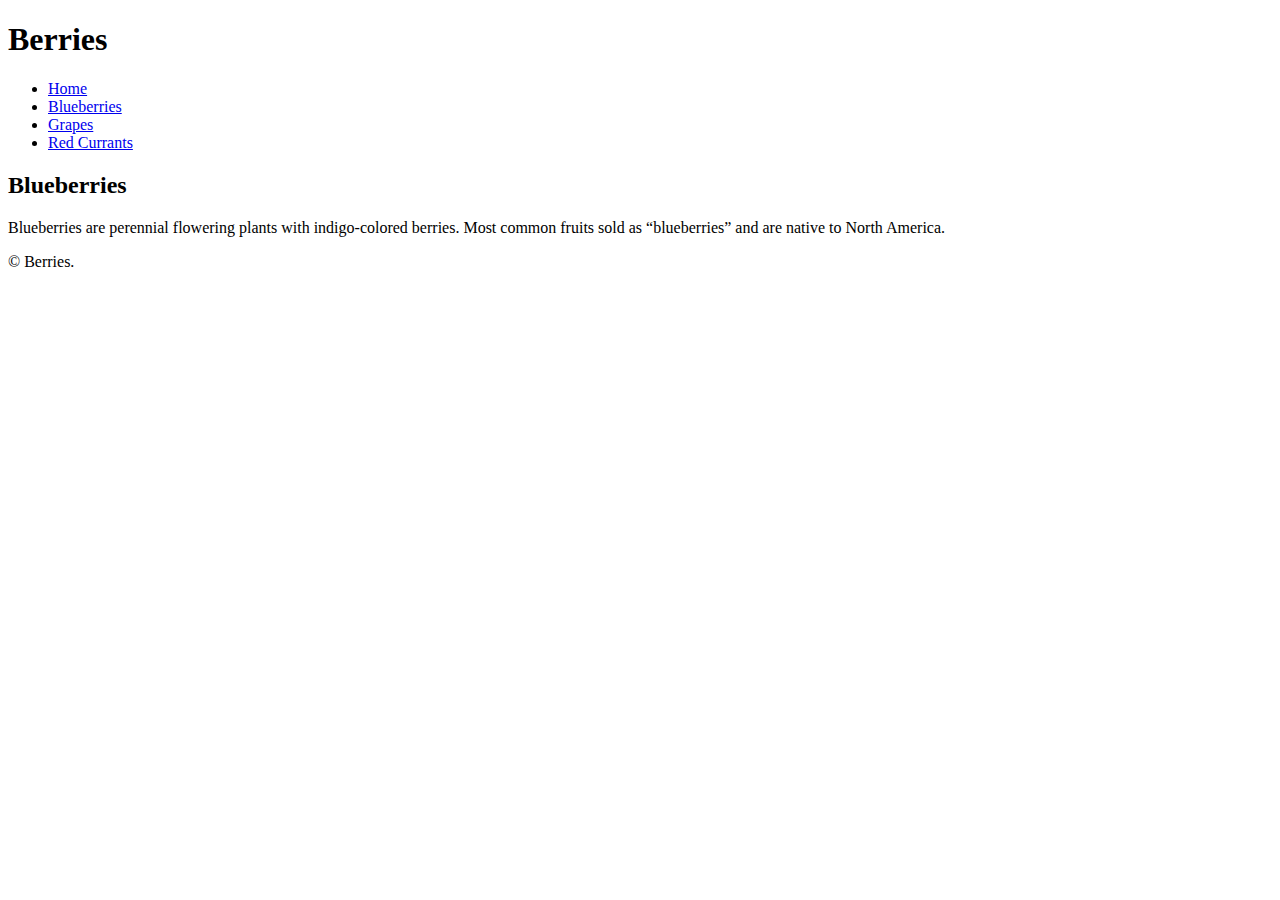
==== blueberries.html @ f9872041 "indent validations fix" ====
<!DOCTYPE html>
<html lang="en-ca">
<head>
  <meta charset="utf-8">
  <title>HTML template</title>
  <meta name="viewport" content="width=device-width,initial-scale=1">
  <link href="https://fonts.googleapis.com/css?family=Sigmar+One" rel="stylesheet">
  <link href="css/main.css" rel="stylesheet">
</head>
<body>

  <header>
    <h1>Berries</h1>
    <nav class="nav">
      <ul>
        <li><a class="current" href="index.html">Home</a></li>
        <li><a class="btn" href="#Blueberries">Blueberries</a></li>
        <li><a class="btn" href="#Grapes">Grapes</a></li>
        <li><a class="btn" href="#Red Currants">Red Currants</a></li>
      </ul>
    </nav>
  </header>
  <h2>Blueberries</h2>
    <p>Blueberries are perennial flowering plants with indigo-colored berries. Most common fruits sold as “blueberries” and are native to North America.</p>

  <footer>© Berries.</footer>

</body>
</html>
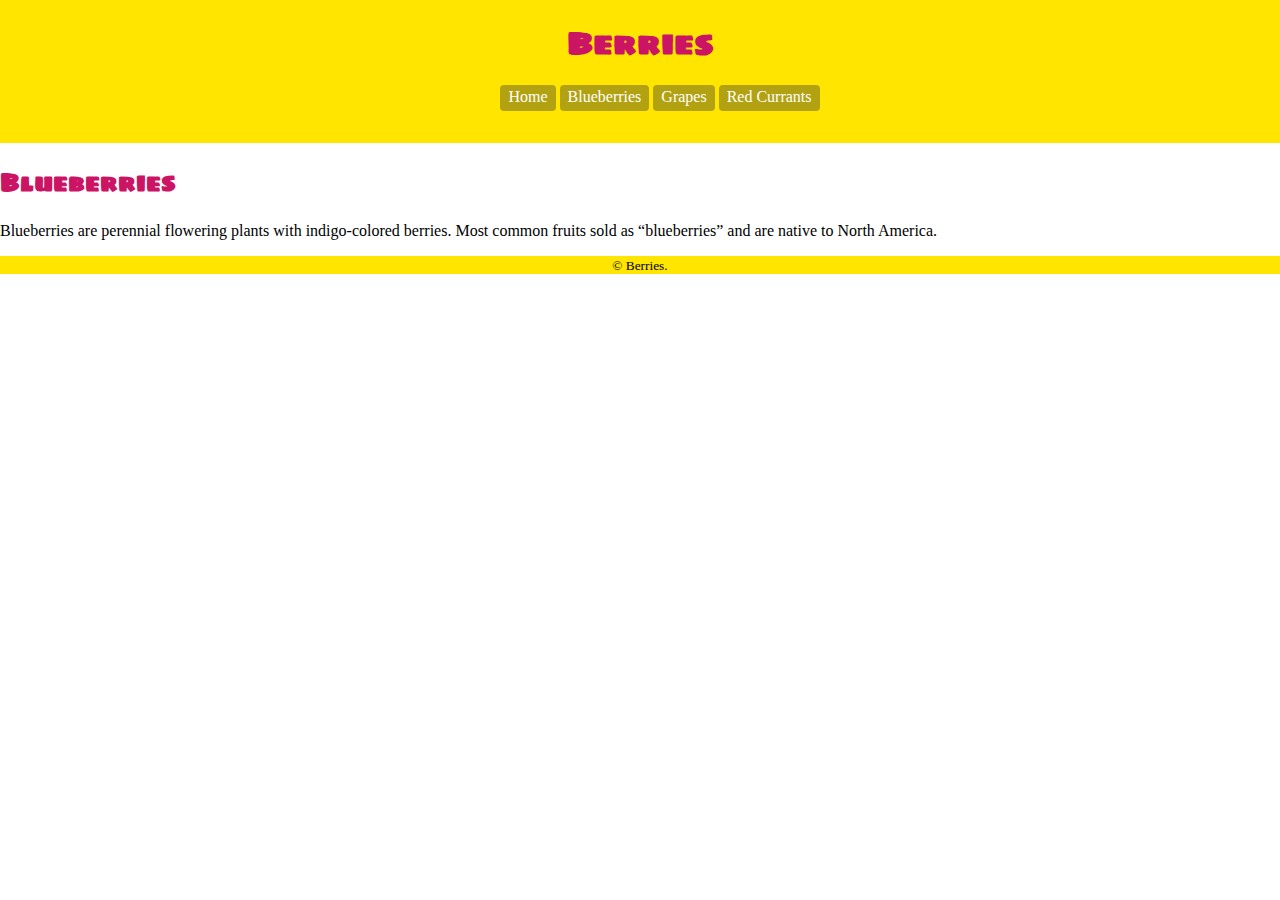
==== commit 119b756b: "added inputs to files + added css inputs" ====
--- a/blueberries.html
+++ b/blueberries.html
@@ -2,7 +2,7 @@
 <html lang="en-ca">
 <head>
   <meta charset="utf-8">
-  <title>HTML template</title>
+  <title>Blueberries • Berries</title>
   <meta name="viewport" content="width=device-width,initial-scale=1">
   <link href="https://fonts.googleapis.com/css?family=Sigmar+One" rel="stylesheet">
   <link href="css/main.css" rel="stylesheet">
@@ -13,17 +13,18 @@
     <h1>Berries</h1>
     <nav class="nav">
       <ul>
-        <li><a class="current" href="index.html">Home</a></li>
-        <li><a class="btn" href="#Blueberries">Blueberries</a></li>
-        <li><a class="btn" href="#Grapes">Grapes</a></li>
-        <li><a class="btn" href="#Red Currants">Red Currants</a></li>
+        <li><a href="index.html">Home</a></li>
+        <li><a href="blueberries.html">Blueberries</a></li>
+        <li><a href="grapes.html">Grapes</a></li>
+        <li><a href="red-currants.html">Red Currants</a></li>
       </ul>
     </nav>
   </header>
-  <h2>Blueberries</h2>
+  <main>
+    <h2>Blueberries</h2>
     <p>Blueberries are perennial flowering plants with indigo-colored berries. Most common fruits sold as “blueberries” and are native to North America.</p>
-
-  <footer>© Berries.</footer>
+  </main>
+<footer><small>© Berries.</small></footer>
 
 </body>
 </html>
--- a/css/main.css
+++ b/css/main.css
@@ -0,0 +1,48 @@
+html {
+  font-family:"Georgia" serif;
+}
+header {
+  background-color: #ffe500;
+  padding: 1em;
+}
+body {
+  margin: 0.0;
+}
+h1{
+  margin: 0;
+  text-align: center;
+  color: #cc1465;
+  font-family:"Sigmar One", cursive;
+
+}
+h2 {
+  font-family: 'Sigmar One', cursive;
+  color: #cc1465;
+}
+
+.nav {
+  margin: 0;
+  list-style-type: none;
+  text-align: center;
+  padding: 0;
+}
+
+.nav li {
+  display: inline-block;
+}
+
+.nav a {
+  color: #fff;
+  display: inline-block;
+  padding: .2em .5em .3em;
+  background-color: #b2a212;
+  border-radius: 4px;
+  text-decoration: none;
+}
+.nav a:hover {
+  background-color: #2f2d13;
+}
+footer{
+  background-color: #ffe500;
+  text-align: center;
+}
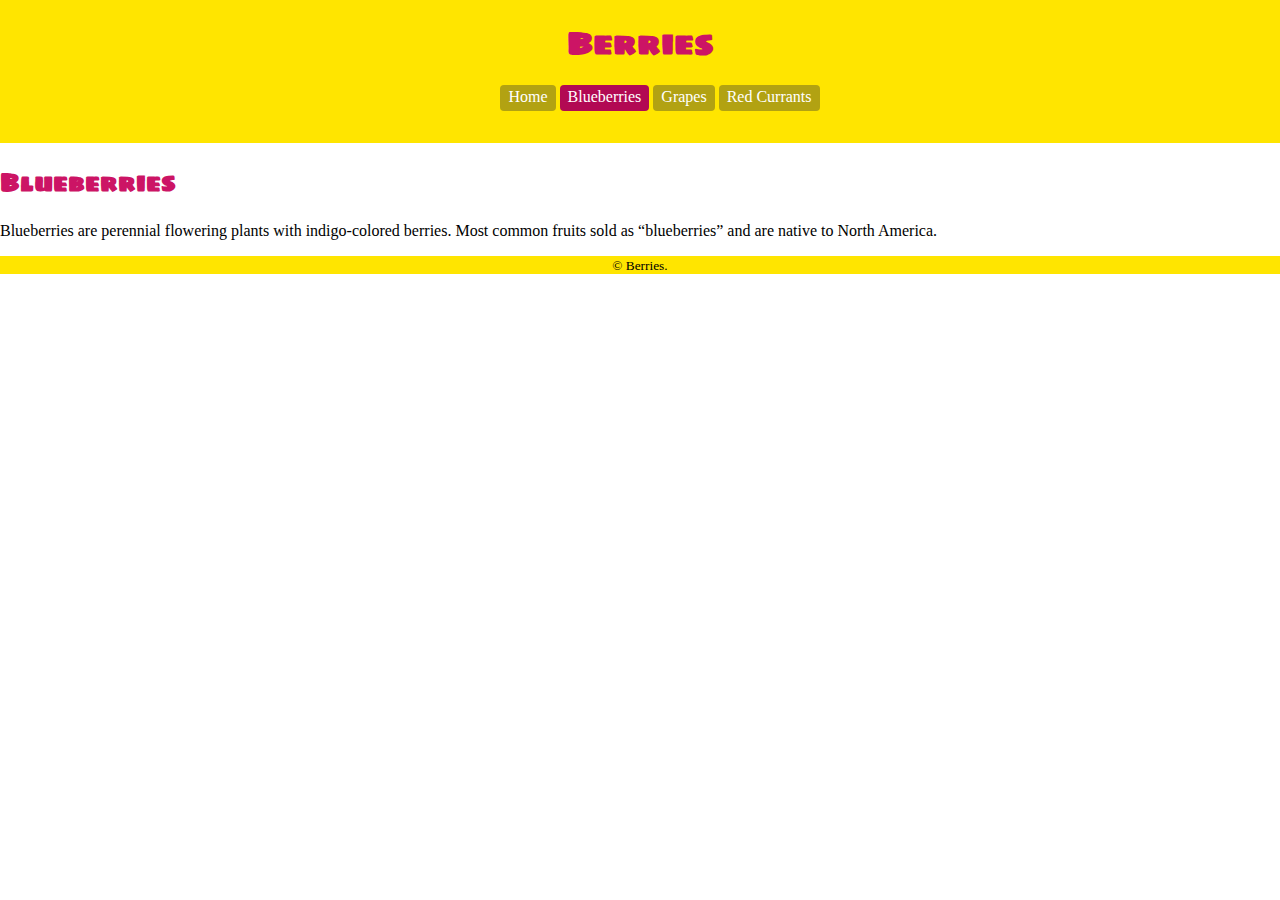
==== commit 5516a144: "added current" ====
--- a/blueberries.html
+++ b/blueberries.html
@@ -14,7 +14,7 @@
     <nav class="nav">
       <ul>
         <li><a href="index.html">Home</a></li>
-        <li><a href="blueberries.html">Blueberries</a></li>
+        <li><a class="current" href="blueberries.html">Blueberries</a></li>
         <li><a href="grapes.html">Grapes</a></li>
         <li><a href="red-currants.html">Red Currants</a></li>
       </ul>
@@ -24,7 +24,7 @@
     <h2>Blueberries</h2>
     <p>Blueberries are perennial flowering plants with indigo-colored berries. Most common fruits sold as “blueberries” and are native to North America.</p>
   </main>
-<footer><small>© Berries.</small></footer>
+  <footer><small>© Berries.</small></footer>
 
 </body>
 </html>
--- a/css/main.css
+++ b/css/main.css
@@ -1,5 +1,6 @@
 html {
-  font-family:"Georgia" serif;
+  font-family:"Georgia" ,serif;
+  box-sizing: 1.875rem;
 }
 header {
   background-color: #ffe500;
@@ -42,6 +43,9 @@
 .nav a:hover {
   background-color: #2f2d13;
 }
+nav .current {
+  background-color: #b20953;
+}
 footer{
   background-color: #ffe500;
   text-align: center;
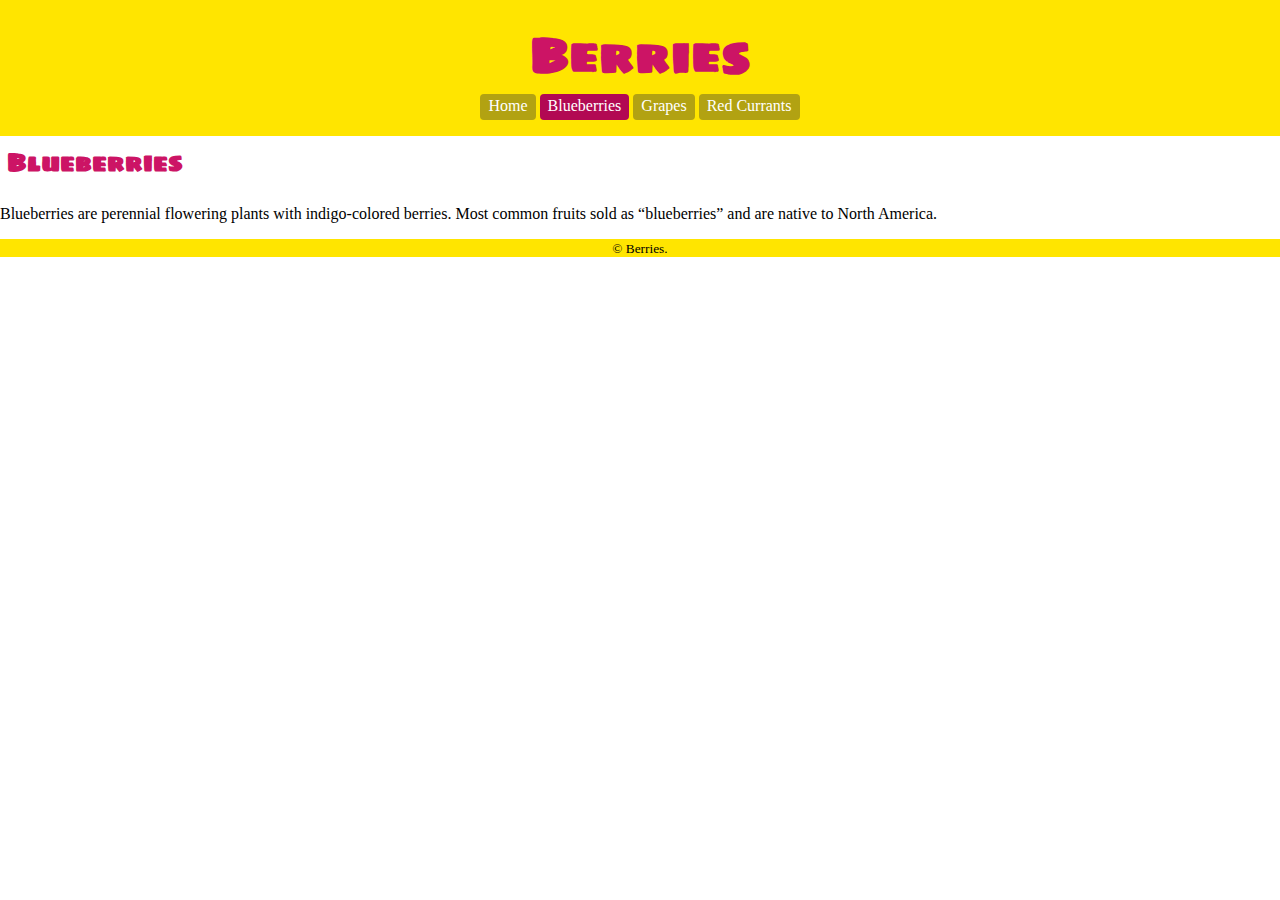
==== commit 186c6b5a: "added all images fixed css" ====
--- a/blueberries.html
+++ b/blueberries.html
@@ -11,8 +11,8 @@
 
   <header>
     <h1>Berries</h1>
-    <nav class="nav">
-      <ul>
+    <nav>
+      <ul class="nav">
         <li><a href="index.html">Home</a></li>
         <li><a class="current" href="blueberries.html">Blueberries</a></li>
         <li><a href="grapes.html">Grapes</a></li>
@@ -22,6 +22,7 @@
   </header>
   <main>
     <h2>Blueberries</h2>
+    <img src="images/blueberries.jpg" alt="">
     <p>Blueberries are perennial flowering plants with indigo-colored berries. Most common fruits sold as “blueberries” and are native to North America.</p>
   </main>
   <footer><small>© Berries.</small></footer>
--- a/css/main.css
+++ b/css/main.css
@@ -1,24 +1,33 @@
 html {
-  font-family:"Georgia" ,serif;
-  box-sizing: 1.875rem;
+  font-family: Georgia, serif;
+  box-sizing: border-box;
 }
+
+*, *::before, *::after {
+  box-sizing: inherit;
+}
+
 header {
   background-color: #ffe500;
   padding: 1em;
 }
+
 body {
-  margin: 0.0;
+  margin: 0;
 }
-h1{
+
+h1 {
   margin: 0;
   text-align: center;
   color: #cc1465;
-  font-family:"Sigmar One", cursive;
+  font-family: "Sigmar One", cursive;
+  font-size: 3rem
+}
 
-}
 h2 {
-  font-family: 'Sigmar One', cursive;
+  font-family: "Sigmar One", cursive;
   color: #cc1465;
+  margin: .3em;
 }
 
 .nav {
@@ -40,13 +49,22 @@
   border-radius: 4px;
   text-decoration: none;
 }
+
 .nav a:hover {
   background-color: #2f2d13;
 }
+
 nav .current {
   background-color: #b20953;
 }
-footer{
+
+img {
+  width: 100%;
+  display: block;
+  margin: .3em;
+}
+
+footer {
   background-color: #ffe500;
   text-align: center;
 }
